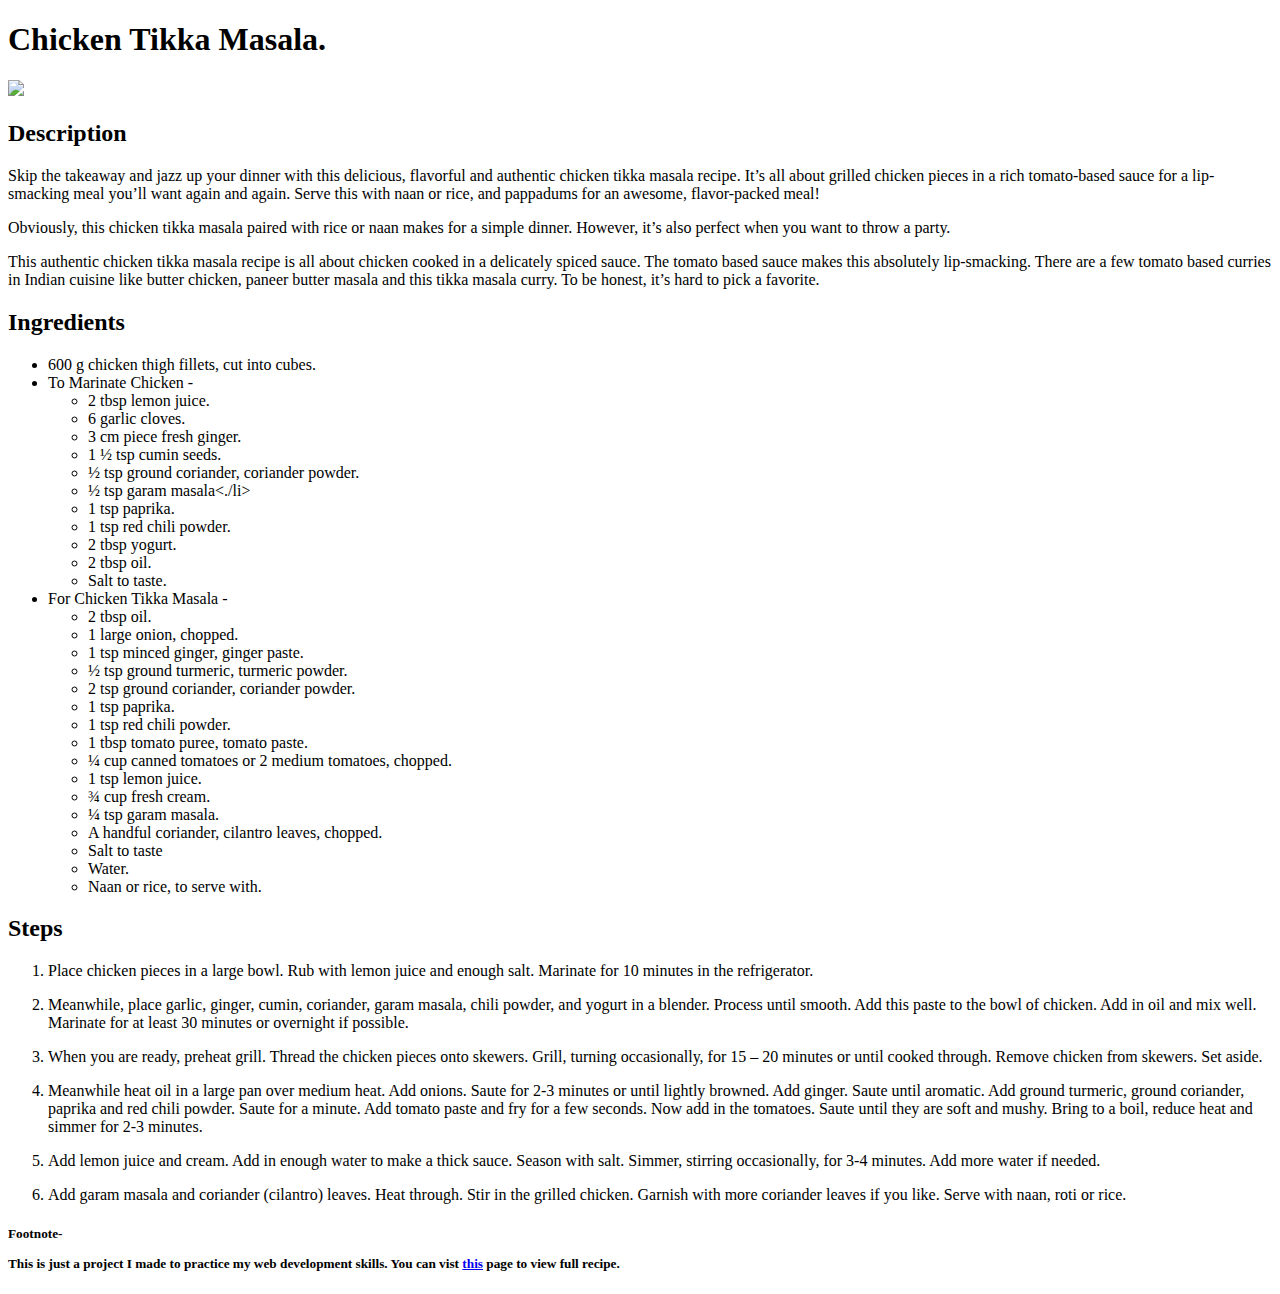
==== indian-recipes/chicken-tikka-masala.html @ 734e1d80 "Added index.html and indian recipes (4 ind. html files)" ====
<!DOCTYPE html>
<html lang="en">
<head>
    <meta charset="UTF-8">
    <title>Chicken Tikka Masala</title>
</head>
<body>
    <h1>Chicken Tikka Masala.</h1>
        <img src="https://thecurrymommy.com/wp-content/uploads/2018/08/no-cream-chicken-tikka-masala.jpg" width="310">
    <h2>Description</h2>
        <p>Skip the takeaway and jazz up your dinner with this delicious, flavorful and authentic chicken tikka masala recipe. It’s all about grilled chicken pieces in a rich tomato-based sauce for a lip-smacking meal you’ll want again and again. Serve this with naan or rice, and pappadums for an awesome, flavor-packed meal!</p>
        <p>Obviously, this chicken tikka masala paired with rice or naan makes for a simple dinner. However, it’s also perfect when you want to throw a party.</p>
        <p>This authentic chicken tikka masala recipe is all about chicken cooked in a delicately spiced sauce. The tomato based sauce makes this absolutely lip-smacking. There are a few tomato based curries in Indian cuisine like butter chicken, paneer butter masala and this tikka masala curry. To be honest, it’s hard to pick a favorite.</p>
    <h2>Ingredients</h2>
        <ul>
            <li>600 g chicken thigh fillets, cut into cubes.</li>
            <li>To Marinate Chicken -
                <ul>
                    <li>2 tbsp lemon juice.</li>
                    <li>6 garlic cloves.</li>
                    <li>3 cm piece fresh ginger.</li>
                    <li>1 ½ tsp cumin seeds.</li>
                    <li>½ tsp ground coriander, coriander powder.</li>
                    <li>½ tsp garam masala<./li>
                    <li>1 tsp paprika.</li>
                    <li>1 tsp red chili powder.</li>
                    <li>2 tbsp yogurt.</li>
                    <li>2 tbsp oil.</li>
                    <li>Salt to taste.</li>
                </ul>
            </li>
            <li>For Chicken Tikka Masala -
                <ul>
                    <li>2 tbsp oil.</li>
                    <li>1 large onion, chopped.</li>
                    <li>1 tsp minced ginger, ginger paste.</li>                
                    <li>½ tsp ground turmeric, turmeric powder.</li>
                    <li>2 tsp ground coriander, coriander powder.</li>
                    <li>1 tsp paprika.</li>
                    <li>1 tsp red chili powder.</li>
                    <li>1 tbsp tomato puree, tomato paste.</li>
                    <li>¼ cup canned tomatoes or 2 medium tomatoes, chopped.</li>
                    <li>1 tsp lemon juice.</li>
                    <li>¾ cup fresh cream.</li>
                    <li>¼ tsp garam masala.</li>
                    <li>A handful coriander, cilantro leaves, chopped.</li>
                    <li>Salt to taste</li>
                    <li>Water.</li>
                    <li>Naan or rice, to serve with.</li>
                </ul>
            </li>
        </ul>
    <h2>Steps</h2>
        <ol>
            <li><p>Place chicken pieces in a large bowl. Rub with lemon juice and enough salt. Marinate for 10 minutes in the refrigerator.</p></li>
            <li><p>Meanwhile, place garlic, ginger, cumin, coriander, garam masala, chili powder, and yogurt in a blender. Process until smooth. Add this paste to the bowl of chicken. Add in oil and mix well. Marinate for at least 30 minutes or overnight if possible.</p></li>
            <li><p>When you are ready, preheat grill. Thread the chicken pieces onto skewers. Grill, turning occasionally, for 15 – 20 minutes or until cooked through. Remove chicken from skewers. Set aside.</p></li>
            <li><p>Meanwhile heat oil in a large pan over medium heat. Add onions. Saute for 2-3 minutes or until lightly browned. Add ginger. Saute until aromatic. Add ground turmeric, ground coriander, paprika and red chili powder. Saute for a minute. Add tomato paste and fry for a few seconds. Now add in the tomatoes. Saute until they are soft and mushy. Bring to a boil, reduce heat and simmer for 2-3 minutes.</p></li>
            <li><p>Add lemon juice and cream. Add in enough water to make a thick sauce. Season with salt. Simmer, stirring occasionally, for 3-4 minutes. Add more water if needed.</p></li>
            <li><p>Add garam masala and coriander (cilantro) leaves. Heat through. Stir in the grilled chicken. Garnish with more coriander leaves if you like. Serve with naan, roti or rice.</p></li>
        </ol>
        <h5><p>Footnote-</p>
            <p>This is just a project I made to practice my web development skills. You can vist <a href="https://nishkitchen.com/authentic-chicken-tikka-masala-recipe/">this</a> page to view full recipe.</p>
        </h5>
</body>
</html>
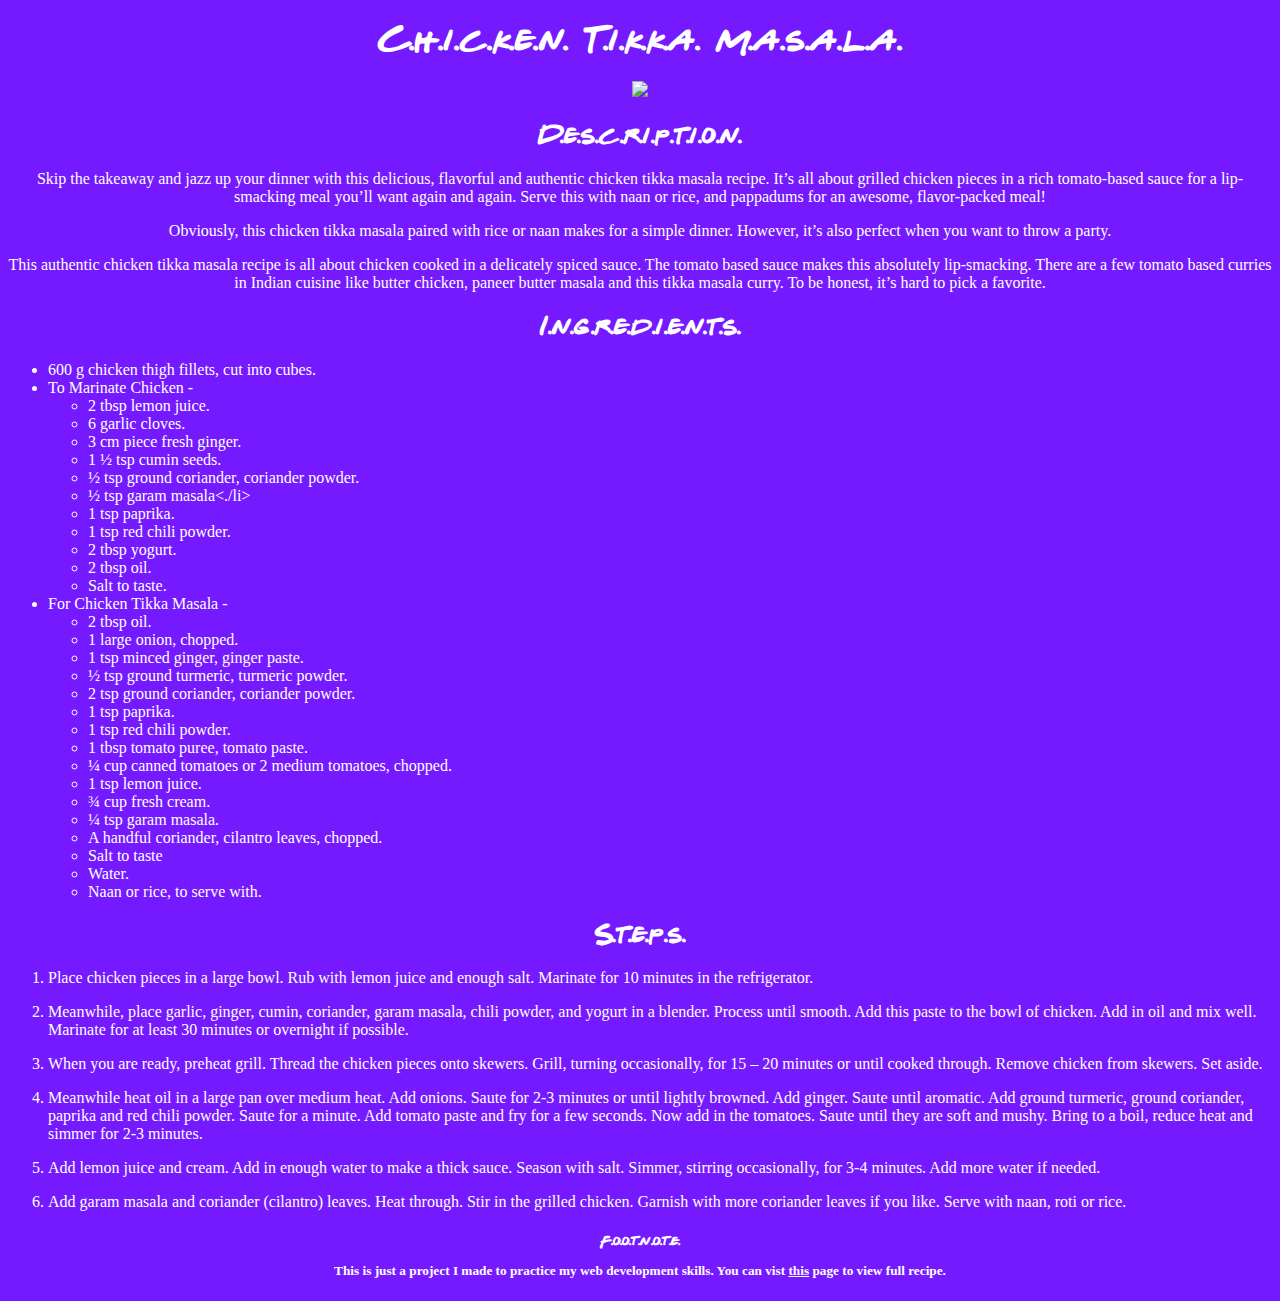
==== commit edd4eba8: "added basic css with fonts." ====
--- a/indian-recipes/chicken-tikka-masala.html
+++ b/indian-recipes/chicken-tikka-masala.html
@@ -3,15 +3,18 @@
 <head>
     <meta charset="UTF-8">
     <title>Chicken Tikka Masala</title>
+    <link rel="stylesheet" href="../CSS/styles.css">
 </head>
 <body>
-    <h1>Chicken Tikka Masala.</h1>
-        <img src="https://thecurrymommy.com/wp-content/uploads/2018/08/no-cream-chicken-tikka-masala.jpg" width="310">
-    <h2>Description</h2>
+    <div>
+    <h1 class="friends">C.h.i.c.k.e.n. T.i.k.k.a. M.a.s.a.l.a.</h1>
+        <img src="https://thecurrymommy.com/wp-content/uploads/2018/08/no-cream-chicken-tikka-masala.jpg" width="310" id="image">
+    <h2 class="friends">D.e.s.c.r.i.p.t.i.o.n.</h2>
         <p>Skip the takeaway and jazz up your dinner with this delicious, flavorful and authentic chicken tikka masala recipe. It’s all about grilled chicken pieces in a rich tomato-based sauce for a lip-smacking meal you’ll want again and again. Serve this with naan or rice, and pappadums for an awesome, flavor-packed meal!</p>
         <p>Obviously, this chicken tikka masala paired with rice or naan makes for a simple dinner. However, it’s also perfect when you want to throw a party.</p>
         <p>This authentic chicken tikka masala recipe is all about chicken cooked in a delicately spiced sauce. The tomato based sauce makes this absolutely lip-smacking. There are a few tomato based curries in Indian cuisine like butter chicken, paneer butter masala and this tikka masala curry. To be honest, it’s hard to pick a favorite.</p>
-    <h2>Ingredients</h2>
+    <h2 class="friends">I.n.g.r.e.d.i.e.n.t.s.</h2>
+    </div>
         <ul>
             <li>600 g chicken thigh fillets, cut into cubes.</li>
             <li>To Marinate Chicken -
@@ -50,7 +53,9 @@
                 </ul>
             </li>
         </ul>
-    <h2>Steps</h2>
+    <div>
+        <h2 class="friends">S.t.e.p.s.</h2>
+    </div>
         <ol>
             <li><p>Place chicken pieces in a large bowl. Rub with lemon juice and enough salt. Marinate for 10 minutes in the refrigerator.</p></li>
             <li><p>Meanwhile, place garlic, ginger, cumin, coriander, garam masala, chili powder, and yogurt in a blender. Process until smooth. Add this paste to the bowl of chicken. Add in oil and mix well. Marinate for at least 30 minutes or overnight if possible.</p></li>
@@ -59,8 +64,10 @@
             <li><p>Add lemon juice and cream. Add in enough water to make a thick sauce. Season with salt. Simmer, stirring occasionally, for 3-4 minutes. Add more water if needed.</p></li>
             <li><p>Add garam masala and coriander (cilantro) leaves. Heat through. Stir in the grilled chicken. Garnish with more coriander leaves if you like. Serve with naan, roti or rice.</p></li>
         </ol>
-        <h5><p>Footnote-</p>
-            <p>This is just a project I made to practice my web development skills. You can vist <a href="https://nishkitchen.com/authentic-chicken-tikka-masala-recipe/">this</a> page to view full recipe.</p>
+        <div>
+        <h5><p class="friends">F.o.o.t.n.o.t.e.</p>
+            <p>This is just a project I made to practice my web development skills. You can vist <a href="https://nishkitchen.com/authentic-chicken-tikka-masala-recipe/" target="_blank">this</a> page to view full recipe.</p>
         </h5>
+        </div>
 </body>
 </html>--- a/CSS/styles.css
+++ b/CSS/styles.css
@@ -0,0 +1,23 @@
+@font-face {
+    font-family: "Gabriel Weiss' Friends Font";
+    src: url("../fonts/friends/GABRWFFR.TTF");
+}
+* {
+    background-color: #751aff;
+    color: #ffffff;
+    font-family: "Times New Roman", sans-serif;
+}
+div {
+    text-align: center;
+}
+#image {
+    height: auto;
+    width: 310px;
+}
+img {
+    height: auto;
+    width: 500px;
+}
+.friends {
+    font-family: "Gabriel Weiss' Friends Font";
+}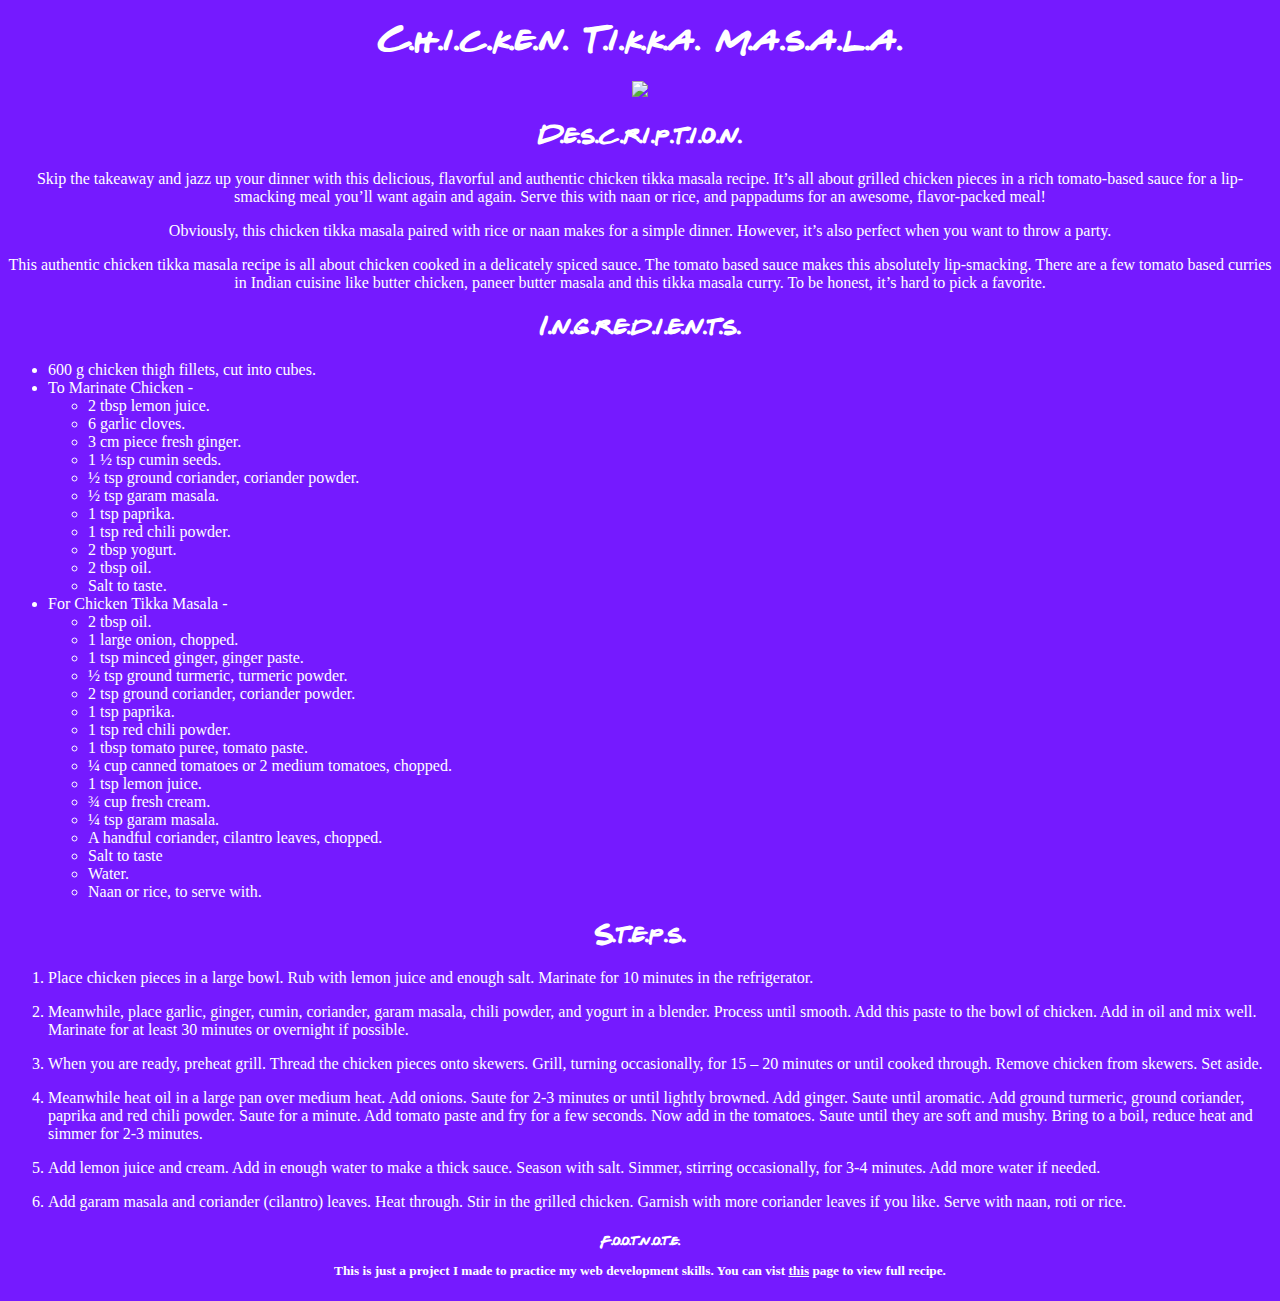
==== commit 7a1b45db: "fixed typo." ====
--- a/indian-recipes/chicken-tikka-masala.html
+++ b/indian-recipes/chicken-tikka-masala.html
@@ -24,7 +24,7 @@
                     <li>3 cm piece fresh ginger.</li>
                     <li>1 ½ tsp cumin seeds.</li>
                     <li>½ tsp ground coriander, coriander powder.</li>
-                    <li>½ tsp garam masala<./li>
+                    <li>½ tsp garam masala.</li>
                     <li>1 tsp paprika.</li>
                     <li>1 tsp red chili powder.</li>
                     <li>2 tbsp yogurt.</li>
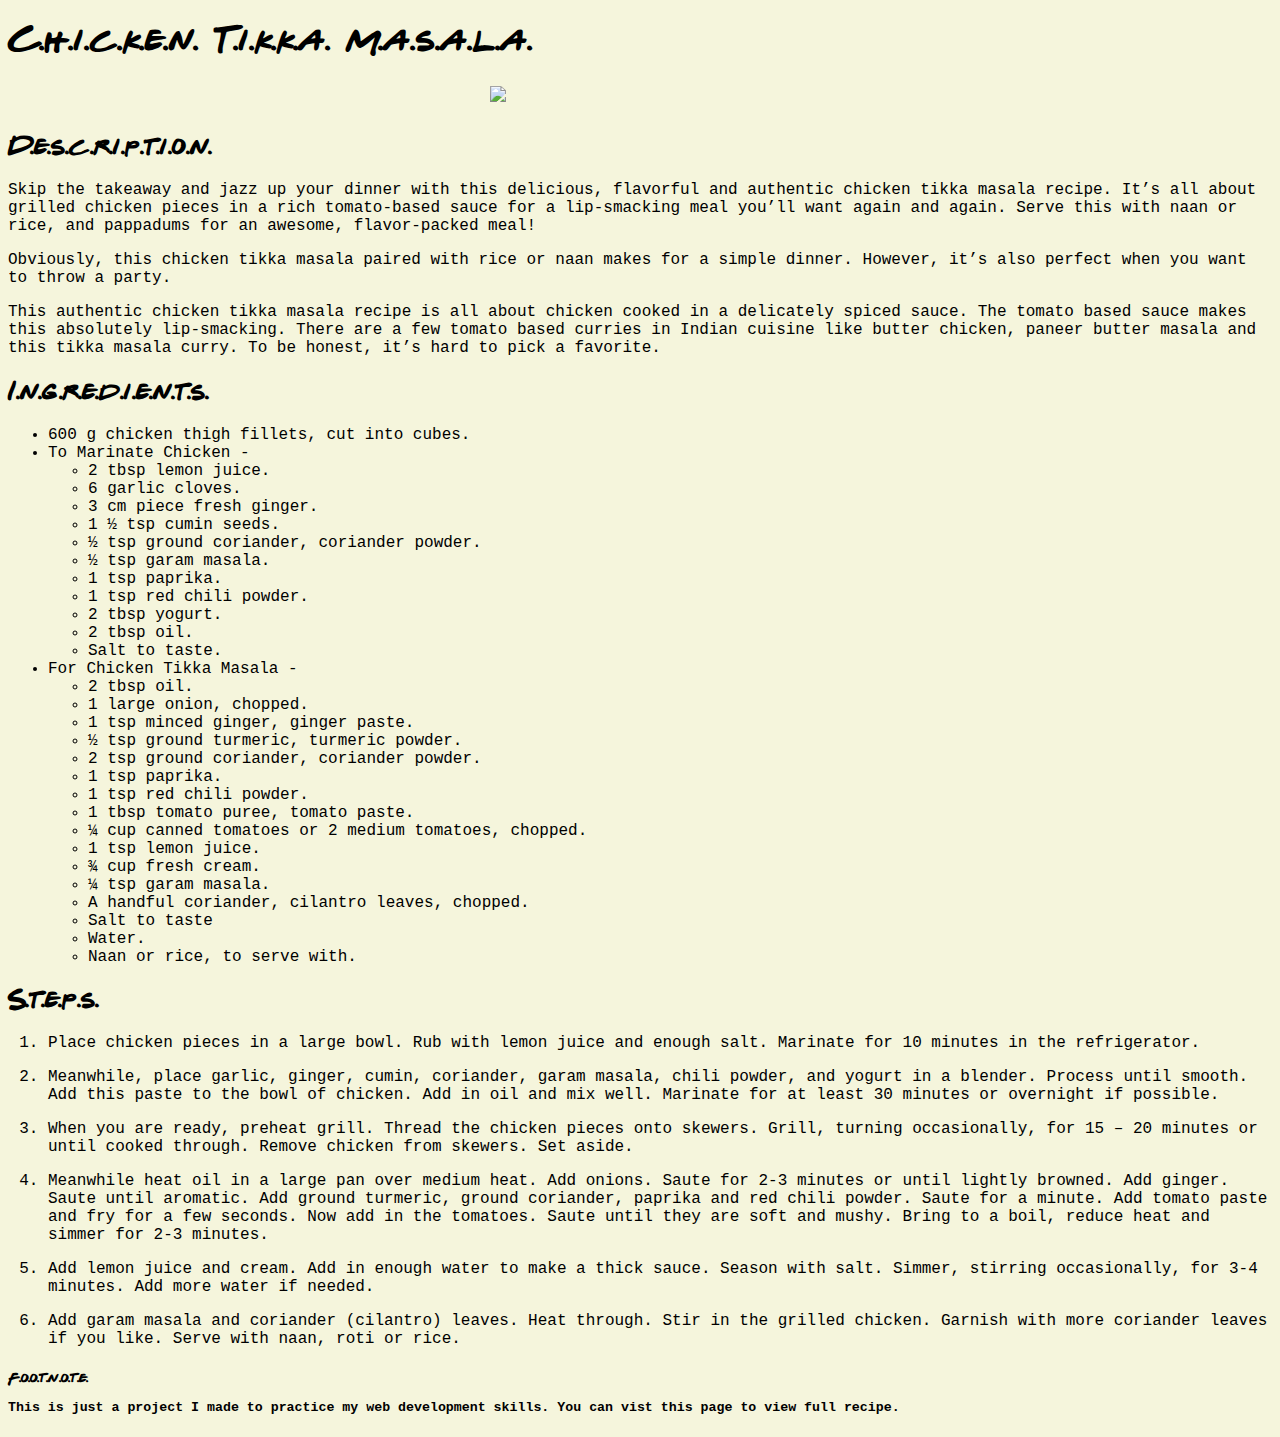
==== commit 3125cc4e: "modified css learning box model and tweak index.html to do so" ====
--- a/indian-recipes/chicken-tikka-masala.html
+++ b/indian-recipes/chicken-tikka-masala.html
@@ -8,7 +8,7 @@
 <body>
     <div>
     <h1 class="friends">C.h.i.c.k.e.n. T.i.k.k.a. M.a.s.a.l.a.</h1>
-        <img src="https://thecurrymommy.com/wp-content/uploads/2018/08/no-cream-chicken-tikka-masala.jpg" width="310" id="image">
+    <p class="imag"><img src="https://thecurrymommy.com/wp-content/uploads/2018/08/no-cream-chicken-tikka-masala.jpg" width="310" id="image"></p>
     <h2 class="friends">D.e.s.c.r.i.p.t.i.o.n.</h2>
         <p>Skip the takeaway and jazz up your dinner with this delicious, flavorful and authentic chicken tikka masala recipe. It’s all about grilled chicken pieces in a rich tomato-based sauce for a lip-smacking meal you’ll want again and again. Serve this with naan or rice, and pappadums for an awesome, flavor-packed meal!</p>
         <p>Obviously, this chicken tikka masala paired with rice or naan makes for a simple dinner. However, it’s also perfect when you want to throw a party.</p>
--- a/CSS/styles.css
+++ b/CSS/styles.css
@@ -3,21 +3,61 @@
     src: url("../fonts/friends/GABRWFFR.TTF");
 }
 * {
-    background-color: #751aff;
-    color: #ffffff;
-    font-family: "Times New Roman", sans-serif;
+    background-color: beige;
+    color: black;
+    font-family: "Courier New", "Times New Roman", sans-serif;
+    /*border: 2px solid red;*/
+    box-sizing: border-box;
 }
-div {
+#cen{
+    background-color: beige;
     text-align: center;
 }
+.head{
+    text-align: left;
+    background-color: #ffe3fc;
+    margin: 0px;
+}
 #image {
+    padding: 5px;
     height: auto;
-    width: 310px;
+    max-width: 310px;
+    margin: 0 auto;
 }
 img {
     height: auto;
-    width: 500px;
+    max-width: 310px;
+    margin: 0 auto;
 }
 .friends {
     font-family: "Gabriel Weiss' Friends Font";
+}
+.list{
+    margin:  20px;
+    display: flex;
+    list-style: none;
+    text-align: center;
+}
+a:link { text-decoration: none; }
+a:visited { text-decoration: none; }
+a:hover { text-decoration: underline; }
+a:active { text-decoration: none; }
+.head.fonted{
+    font-family: "Courier New", Courier, monospace;
+}
+.item{
+    max-width: 100px;
+    margin: auto;
+}
+.imag{
+    max-width: 310px;
+    margin: 0 auto;
+}
+.small{
+    height: 90px;
+    max-width: 90px;
+    margin: 0 auto;
+}
+.ctk{
+    margin-top: 12px;
 }